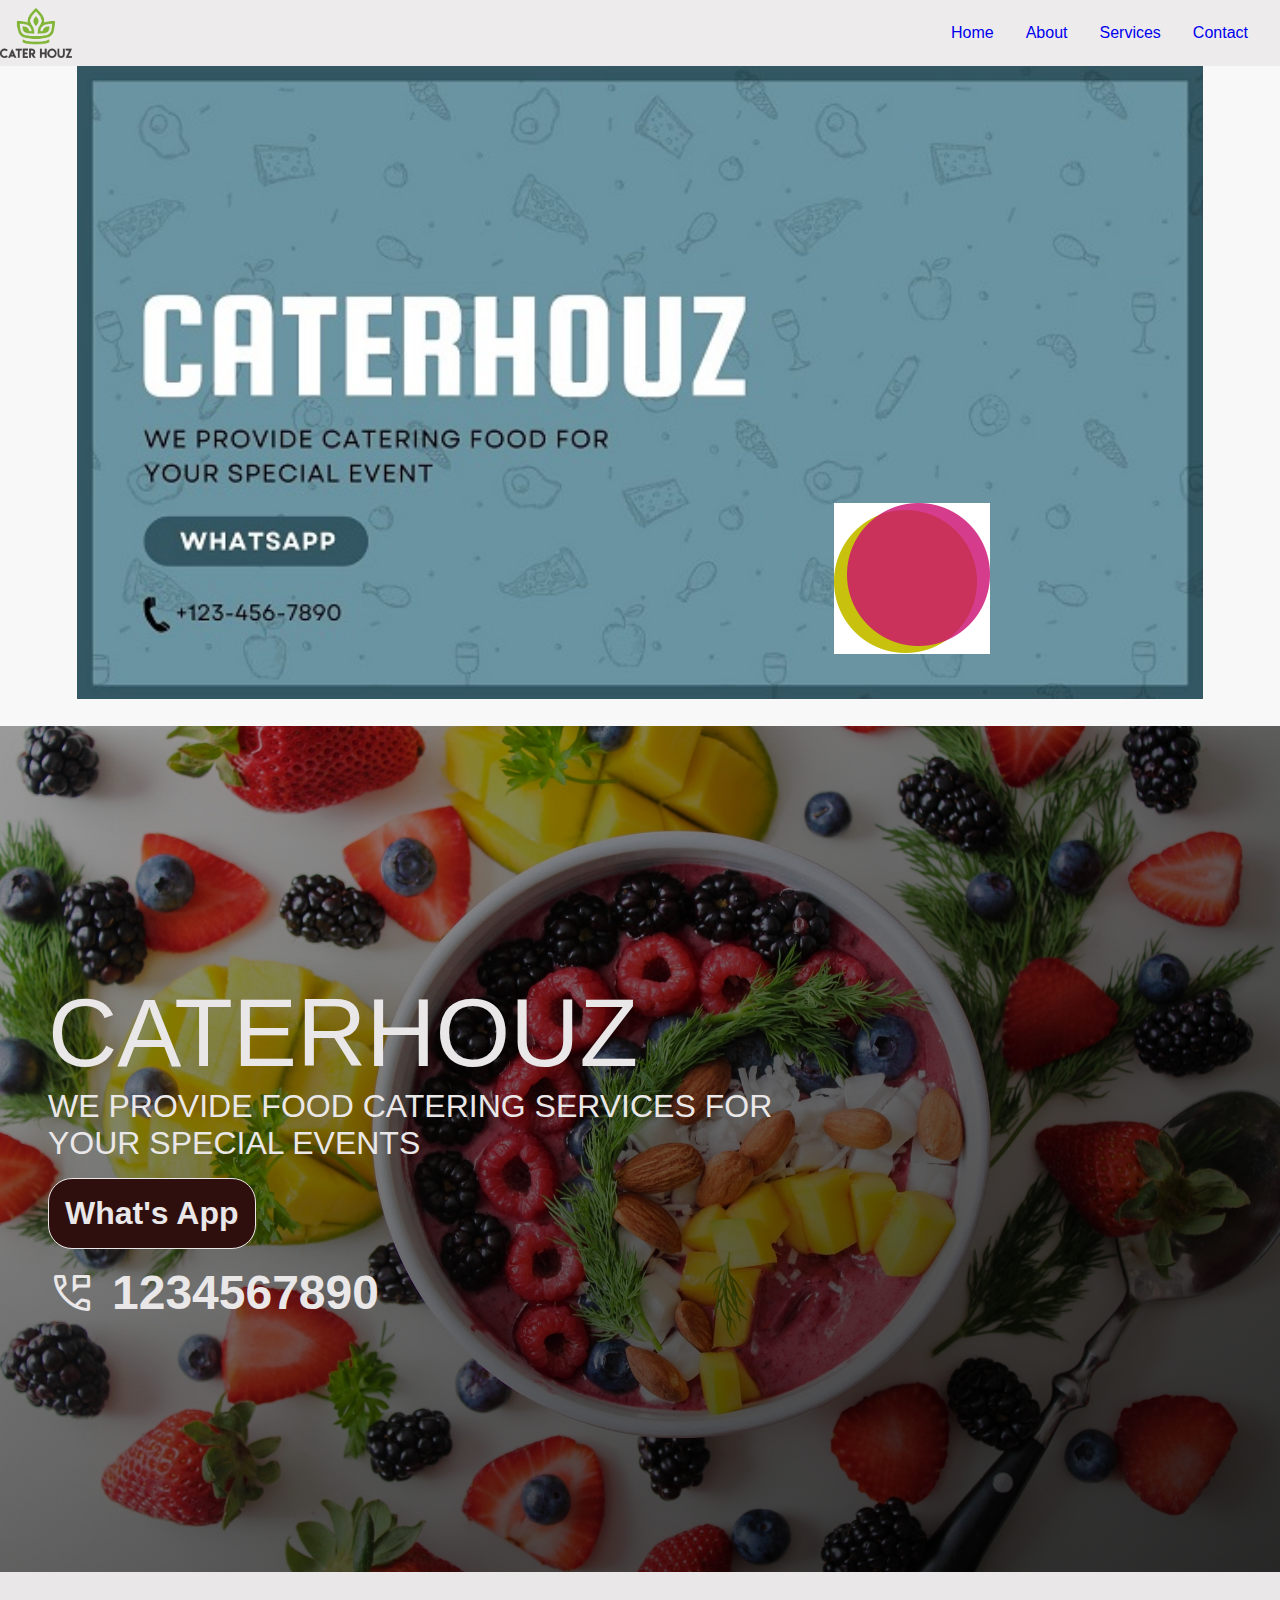
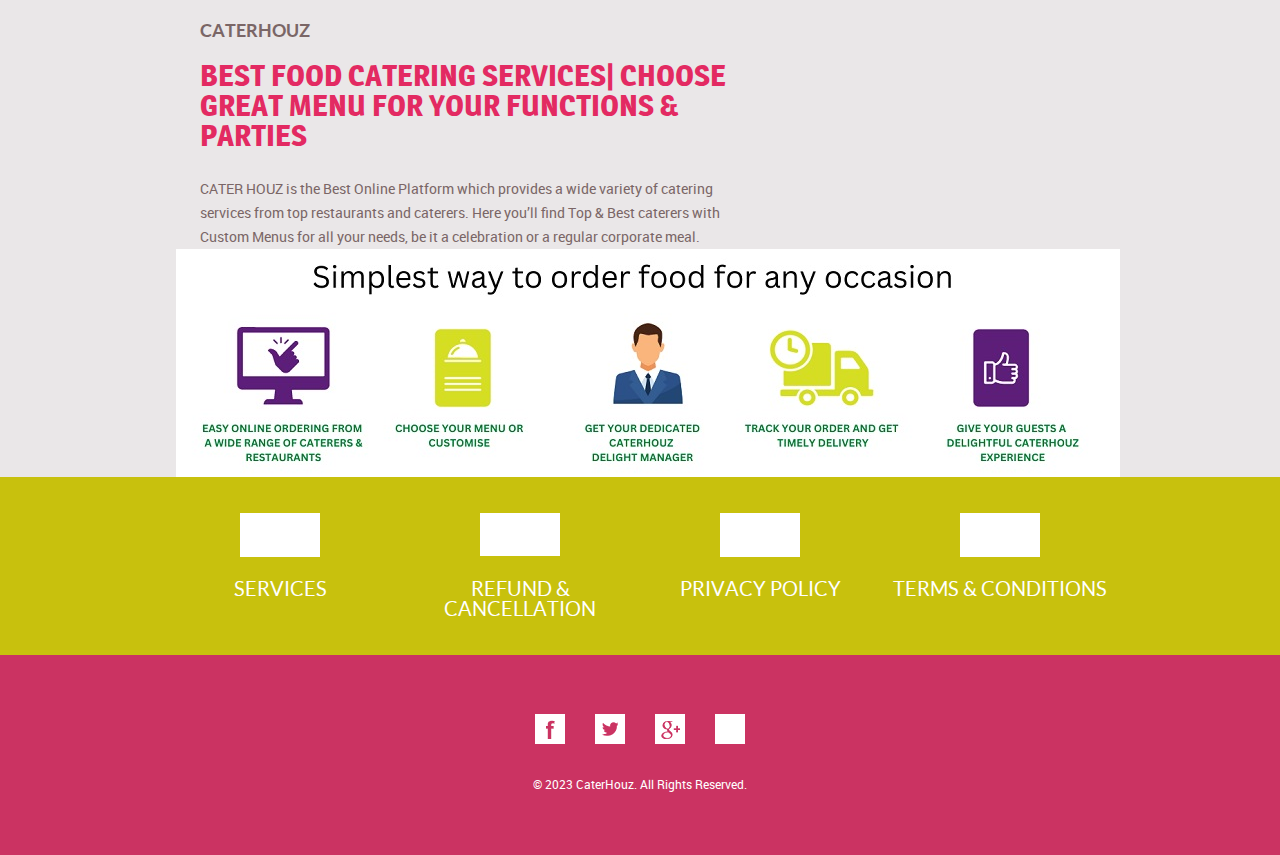
==== index.html @ b9cf1e54 "CaterHouz init" ====
<!doctype html>

<html>

<head>
	<meta charset="UTF-8">
	<meta name="viewport" content="width=device-width, initial-scale=1.0">
	<title>CaterHouz</title>
	<link rel="stylesheet" href="css/style.css" type="text/css">
	<link rel="stylesheet" type="text/css" href="css/mobile.css">
	<script src="js/mobile.js" type="text/javascript"></script>
	<link rel="stylesheet"
		href="https://fonts.googleapis.com/css2?family=Material+Symbols+Outlined:opsz,wght,FILL,GRAD@48,400,0,0" />
</head>

<body>
	<div id="page">
		<div id="header">
			<a href="index.html" class="logo"><img src="images/LogoNew.png" alt=""></a>
			<ul id="navigation">
				<li class="selected">
					<a href="index.html">Home</a>
				</li>
				<li>
					<a href="about.html">About</a>
				</li>
				<li>
					<a href="product.html">Services</a>
				</li>
				<li>
					<a href="contact.html">Contact</a>
				</li>
			</ul>
		</div>
		<div id="body" class="home">
			<div class="header">
				<img src="images/bg-home.jpg" alt="">
				<div>
					<a href="product.html"></a>
				</div>
			</div>
			<div class="hero_div">
				<!-- <img src="images/bgHomeNew.jpg" alt=""> -->
				<div class="hero_div-content">
					<h1 class="hero_text">CaterHouz</h1>
					<h3 class="hero_sub_text">We provide food catering services for your special events</h3>

					<div class="hero_page_contact_details">
						<h1 class="hero_page_contact_heading">What's App</h1>
						<h1 class="hero_page_contact_number"><span class="material-symbols-outlined msg_icon">
								perm_phone_msg
							</span>1234567890</h1>
					</div>
				</div>

			</div>
			<div class="body">
				<div>
					<div>
						<h1>CATERHOUZ</h1>
						<h2>BEST FOOD CATERING SERVICES| CHOOSE GREAT MENU FOR YOUR FUNCTIONS &
							PARTIES</h2>
						<p>CATER HOUZ is the Best Online Platform which provides a wide variety of catering services
							from top restaurants and caterers. Here you’ll find Top & Best caterers with Custom Menus
							for all your needs, be it a celebration or a regular corporate meal.</p>
					</div>
					<img src="images/yogurt.jpg" alt="">
				</div>
			</div>
			<div class="footer">
				<div>
					<ul>
						<li>
							<a href="product.html" class="product"></a>
							<h1>Services</h1>
						</li>
						<li>
							<a href="refund.html" class="about"></a>
							<h1>Refund & Cancellation</h1>
						</li>
						<li>
							<a href="Privacy.html" class="flavor"></a>
							<h1>Privacy Policy</h1>
						</li>
						<li>
							<a href="terms.html" class="contact"></a>
							<h1>Terms & Conditions</h1>
						</li>
					</ul>
				</div>
			</div>
		</div>
		<div id="footer">
			<div>
				<div class="connect">
					<a href="http://freewebsitetemplates.com/go/facebook/" class="facebook">facebook</a>
					<a href="http://freewebsitetemplates.com/go/twitter/" class="twitter">twitter</a>
					<a href="http://freewebsitetemplates.com/go/googleplus/" class="googleplus">googleplus</a>
					<a href="http://pinterest.com/fwtemplates/" class="pinterest">pinterest</a>
				</div>
				<p>&copy; 2023 CaterHouz. All Rights Reserved.</p>
			</div>
		</div>
	</div>
</body>

</html>
---- css/style.css ----
/* Website template by freewebsitetemplates.com */


*,
::after,
::before {
	padding: 0;
	margin: 0;
}

html {
	font-family: sans-serif;
}

body {
	margin: 0;
	padding: 0;
	position: relative;
	width: auto;
}

body #page {
	margin: 0;
	overflow: hidden;
	padding: 0;
	width: auto;
}

a {
	text-decoration: none;
	outline: none;
}

a:active {
	background: none;
}

img {
	border: none;
}

/*-------------------------------------------FONTS---------------------------------------------*/
@font-face {
	font-family: 'roboto-regular-webfont';
	src: url('../fonts/roboto-regular-webfont.eot');
	src: url('../fonts/roboto-regular-webfont.woff') format('woff'), url('../fonts/roboto-regular-webfont.ttf') format('truetype'), url('../fonts/roboto-regular-webfont.svg') format('svg');
}

@font-face {
	font-family: 'quicksand-bold-webfont';
	src: url('../fonts/quicksand-bold-webfont.eot');
	src: url('../fonts/quicksand-bold-webfont.woff') format('woff'), url('../fonts/quicksand-bold-webfont.ttf') format('truetype'), url('../fonts/quicksand-bold-webfont.svg') format('svg');
}

@font-face {
	font-family: 'magra-bold-webfont';
	src: url('../fonts/magra-bold-webfont.eot');
	src: url('../fonts/magra-bold-webfont.woff') format('woff'), url('../fonts/magra-bold-webfont.ttf') format('truetype'), url('../fonts/magra-bold-webfont.svg') format('svg');
}

@font-face {
	font-family: 'lato-regular-webfont';
	src: url('../fonts/lato-regular-webfont.eot');
	src: url('../fonts/lato-regular-webfont.woff') format('woff'), url('../fonts/lato-regular-webfont.ttf') format('truetype'), url('../fonts/lato-regular-webfont.svg') format('svg');
}

@font-face {
	font-family: 'lato-bold-webfont';
	src: url('../fonts/lato-bold-webfont.eot');
	src: url('../fonts/lato-bold-webfont.woff') format('woff'), url('../fonts/lato-bold-webfont.ttf') format('truetype'), url('../fonts/lato-bold-webfont.svg') format('svg');
}

/*----------------------------------------header-styles---------------------------------------*/
#header {
	background-color: #eeebec;
	position: relative;
	width: 100%;
	height: 50px;
	padding: .5rem 0;
	display: flex;
	justify-content: space-between;
}

#navigation {
	display: flex;
	justify-content: flex-end;
	list-style: none;
	gap: 2rem;
	margin-right: 2rem;
	align-items: center;
}

#navigation a:hover {
	color: red;
}

.logo img {
	height: 100%;
}

.hero_div {
	height: 94vh;
	background-image: linear-gradient(to right bottom, rgb(0 0 0 / 32%), rgb(0 0 0 / 82%)), url(../images/bgHomeNew.jpg);
	background-position: top;
	background-size: cover;
	width: 100%;
	background-repeat: no-repeat;
	display: flex;
	flex-direction: column;
	justify-content: center;
}

.hero_div-content {
	padding-left: 3rem;
	color: #eae7e8;
}

.hero_text {
	font-size: 6rem;
	text-transform: uppercase;
	padding: 0;
	margin: 0;
	font-weight: 500;
}

.hero_sub_text {
	font-size: 2rem;
	text-transform: uppercase;
	font-weight: 200;
	padding: 0;
	margin: 0;
	max-width: 60vw;
}

.hero_page_contact_details {
	display: flex;
	gap: 1rem;
	margin-top: 1rem;
	flex-direction: column;
}

.hero_page_contact_heading {
	background-color: #2f0e0e;
	border: 1px solid;
	border-radius: 1.5rem;
	width: max-content;
	padding: 1rem;
}

.hero_page_contact_number {
	font-size: 3rem;
	display: flex;
	align-items: center;
	gap: 1rem;
}

.msg_icon {
	font-size: inherit !important;
}







/*----------------------------------------body-home-styles---------------------------------------*/
#body.home {
	margin: 0;
	overflow: hidden;
	padding: 0;
	position: relative;
	width: 100%;
}

#body.home div.header {
	background-color: #f8f8f8;
	margin: 0;
	max-width: none;
	overflow: hidden;
	padding: 0;
	width: 100%;
}

#body.home div.header img {
	display: block;
	left: 50%;
	margin: 0 auto 0 -563px;
	padding: 0;
	position: absolute;
	width: 1126px;
}

#body.home div.header div {
	margin: 0 auto;
	max-width: 960px;
	min-height: 660px;
	padding: 0;
	position: relative;
}

#body.home div.header div a {
	background: url(../images/icons.png) no-repeat 0 -128px;
	color: #FFFFFF;
	display: block;
	font-family: quicksand-bold-webfont;
	font-size: 24px;
	font-weight: normal;
	height: 99px;
	line-height: 24px;
	margin: 0;
	padding: 52px 0 0;
	position: absolute;
	right: 130px;
	text-align: center;
	text-transform: uppercase;
	top: 437px;
	width: 156px;
	z-index: 90;
}

#body.home div.body {
	background-color: #eae7e8;
	margin: 0;
	max-width: none;
	padding: 0;
	width: 100%;
}

#body.home div.body div {
	margin: 0 auto;
	max-width: 960px;
	overflow: hidden;
	padding: 0;
}

#body.home div.body div div {
	float: left;
	margin: 0;
	padding: 0 0 0 40px;
	width: 560px;
}

#body.home div.body div img {
	display: block;
	float: right;
	left: 0;
	margin: 0;
	padding: 0;
	position: relative;
	width: auto;
}

#body.home div.body div div h1 {
	color: #7A6666;
	display: block;
	font-family: lato-bold-webfont;
	font-size: 18px;
	font-weight: normal;
	line-height: 24px;
	margin: 0;
	padding: 47px 0 18px;
	text-align: left;
	text-transform: uppercase;
	width: 560px;
}

#body.home div.body div div h2 {
	color: #E32A62;
	display: block;
	font-family: magra-bold-webfont;
	font-size: 30px;
	font-weight: normal;
	line-height: 30px;
	margin: 0;
	padding: 0 0 26px;
	text-align: left;
	text-transform: none;
	width: 560px;
}

#body.home div.body div div p {
	color: #7a6666;
	display: block;
	font-family: roboto-regular-webfont;
	font-size: 14px;
	font-weight: normal;
	line-height: 24px;
	margin: 0;
	padding: 0;
	text-align: left;
	width: 560px;
}

#body.home div.body div div p a {
	color: #7a6666;
	display: block;
	font-family: roboto-regular-webfont;
	font-size: 14px;
	font-weight: normal;
	line-height: 24px;
	margin: 0;
	padding: 0;
	text-decoration: underline;
}

#body.home div.body div div p a:hover {
	color: #c8c10d;
}

#body.home div.footer {
	background-color: #c8c10d;
	margin: 0;
	max-width: none;
	padding: 0;
	width: 100%;
}

#body.home div.footer div {
	margin: 0 auto;
	max-width: 960px;
	padding: 0;
}

#body.home div.footer div ul {
	display: inline-block;
	list-style: none outside none;
	margin: 0;
	padding: 36px 0 32px;
	width: 100%;
}

#body.home div.footer div ul li {
	float: left;
	margin: 0 10px;
	padding: 0;
	width: 220px;
}

#body.home div.footer div ul li a {
	background: url(../images/icons.png) no-repeat;
	display: block;
	height: 44px;
	margin: 0 auto 22px;
	padding: 0;
	width: 80px;
}

#body.home div.footer div ul li a.product {
	background-position: 0 -372px;
}

#body.home div.footer div ul li a.about {
	background-position: 0 -418px;
}

#body.home div.footer div ul li a.flavor {
	background-position: 0 -280px;
}

#body.home div.footer div ul li a.contact {
	float: none;
	background-position: 0 -326px;
}

#body.home div.footer div ul li h1 {
	color: #ffffff;
	font-family: lato-regular-webfont;
	font-size: 20px;
	font-weight: normal;
	line-height: 20px;
	margin: 0;
	padding: 0;
	text-align: center;
	text-transform: uppercase;
}

/*----------------------------------------body-styles---------------------------------------*/
#body {
	margin: 0;
	overflow: hidden;
	padding: 0;
	position: relative;
	width: 100%;
}

#body div.header {
	background-color: #c8c10d;
	margin: 0 auto;
	max-width: none;
	overflow: hidden;
	padding: 0;
}

#body div.header div {
	margin: 0 auto;
	max-width: 960px;
	padding: 0;
}

#body div.header div h1 {
	color: #FFFFFF;
	font-family: lato-regular-webfont;
	font-size: 30px;
	font-weight: normal;
	line-height: 30px;
	margin: 0;
	padding: 28px 0 23px;
	text-align: center;
	text-transform: uppercase;
}

#body div.body {
	background-color: #ebebed;
	margin: 0;
	max-width: none;
	min-height: 249px;
	overflow: hidden;
	padding: 0;
	width: 100%;
}

#body div.body img {
	display: block;
	left: 50%;
	margin: 0 auto 0 -507px;
	padding: 0;
	position: absolute;
	width: 1014px;
}

#body div.footer {
	margin: 0 auto;
	max-width: 960px;
	overflow: hidden;
	padding: 40px 0 110px;
}

#body div.footer div.sidebar {
	background-color: #EFEDEE;
	float: left;
	margin: 0 10px 0 40px;
	padding: 36px 0 34px;
	width: 280px;
}

#body div.footer div.article {
	float: left;
	margin: 0;
	padding: 0 0 0 30px;
	width: 560px;
}

#body div.footer div.sidebar h1 {
	display: block;
	line-height: 48px;
	margin: 0 auto;
	padding: 0 0 50px;
	text-align: center;
	width: 193px;
}

#body div.footer div.sidebar p {
	display: block;
	line-height: 48px;
	margin: 0 auto;
	text-align: center;
	width: 169px;
}

#body div.footer div h1 {
	color: #CB3362;
	font-family: lato-regular-webfont;
	font-size: 24px;
	font-weight: normal;
	line-height: 24px;
	margin: 0;
	padding: 0 0 27px;
	text-align: left;
	text-transform: uppercase;
}

#body div.footer div p,
#body div.footer div span {
	color: #7A6666;
	font-family: roboto-regular-webfont;
	font-size: 14px;
	font-weight: normal;
	line-height: 24px;
	margin: 0;
	padding: 0 0 24px;
	text-align: left;
}

#body div.footer div span {
	display: block;
	margin: 0;
	padding: 0;
}

#body div.footer div p a {
	color: #7a6666;
	font-family: roboto-regular-webfont;
	font-size: 14px;
	font-weight: normal;
	line-height: 24px;
	margin: 0;
	padding: 0;
	text-decoration: underline;
}

#body div.footer div p a:hover,
#body div ul li p a:hover,
#body div.blog .featured ul li div p a:hover,
#body div.blog .sidebar p a:hover,
#body div.blog .featured p a:hover,
#body.contact div.body div div p a:hover {
	color: #c8c10d;
}



#body div ul {
	display: inline-block;
	list-style: none outside none;
	margin: 0;
	overflow: hidden;
	padding: 0 0 22px;
	width: 100%;
}

#body div ul li {
	float: left;
	margin: 0 10px;
	padding: 0;
	width: 220px;
}

#body div ul li h1 {
	color: #E32A62;
	font-family: magra-bold-webfont;
	font-size: 28px;
	font-weight: normal;
	line-height: 28px;
	margin: 0;
	padding: 87px 0 27px 30px;
	text-align: left;
	text-transform: capitalize;
}

#body div ul li p {
	color: #7A6666;
	font-family: roboto-regular-webfont;
	font-size: 14px;
	font-weight: normal;
	line-height: 24px;
	margin: 0;
	padding: 0 0 0 30px;
	text-align: left;
	width: 190px;
}

#body div ul li p a {
	color: #7a6666;
	font-family: roboto-regular-webfont;
	font-size: 14px;
	font-weight: normal;
	line-height: 24px;
	margin: 0;
	padding: 0;
	text-decoration: underline;
}

#body div ul li img {
	display: block;
	margin: 0 auto 15px;
	padding: 0;
	width: auto;
}

#body div ul li h2 {
	color: #e32a62;
	font-family: lato-regular-webfont;
	font-size: 20px;
	font-weight: normal;
	line-height: 24px;
	margin: 0;
	padding: 0;
	text-align: center;
	text-transform: uppercase;
}

#body div.blog {
	margin: 0 auto;
	max-width: 960px;
	overflow: hidden;
	padding: 98px 0 146px;
}

#body div.singlepost {
	margin: 0 auto;
	max-width: 960px;
	overflow: hidden;
	padding: 98px 0 99px;
}

#body div.blog .featured {
	float: left;
	margin: 0 10px;
	padding: 0;
	width: 620px;
}

#body div.singlepost .featured {
	float: left;
	margin: 0 10px;
	padding: 0;
	width: 620px;
}

#body div.blog .featured ul {
	display: inline-block;
	list-style: none;
	margin: 0;
	overflow: hidden;
	padding: 0;
	width: 100%;
}

#body div.blog .featured ul li:first-child {
	margin: 0 0 50px 0;
}

#body div.blog .featured ul li {
	background: url(../images/bg-border.gif) no-repeat bottom center;
	float: none;
	margin: 0 0 39px;
	overflow: hidden;
	padding: 0;
	width: auto;
}

#body div.blog .featured ul li img {
	float: left;
	margin: 2px 0 0;
	padding: 0 30px;
	width: auto;
}

#body div.blog .featured ul li div {
	float: left;
	margin: 0;
	padding: 0 0 36px 10px;
	width: 370px;
}

#body div.blog .featured ul li div h1 {
	color: #CB3362;
	font-family: lato-regular-webfont;
	font-size: 24px;
	font-weight: normal;
	line-height: 24px;
	margin: 0;
	padding: 0 0 3px;
	text-align: left;
	text-transform: uppercase;
}

#body div.blog .featured ul li div span {
	color: #7A6666;
	display: block;
	font-family: roboto-regular-webfont;
	font-size: 12px;
	font-weight: normal;
	line-height: 24px;
	margin: 0;
	padding: 0 0 24px;
	text-align: left;
	text-transform: none;
}

#body div.blog .featured ul li div p {
	color: #7a6666;
	font-family: roboto-regular-webfont;
	font-size: 14px;
	font-weight: normal;
	line-height: 24px;
	margin: 0;
	padding: 0 0 39px 0;
	text-align: left;
	width: 100%;
}

#body div.blog .featured ul li div p a {
	color: #7a6666;
	font-family: roboto-regular-webfont;
	font-size: 14px;
	font-weight: normal;
	line-height: 24px;
	margin: 0;
	padding: 0;
	text-decoration: underline;
}

#body div.blog .featured ul li div a.more {
	border: 2px solid #cbb5bc;
	color: #a5838e;
	display: block;
	font-family: lato-bold-webfont;
	font-size: 16px;
	font-weight: normal;
	height: 36px;
	line-height: 36px;
	margin: 0;
	padding: 0;
	text-align: center;
	text-transform: uppercase;
	width: 156px;
}

#body div.blog .featured ul li div a.more:hover {
	background-color: #c8c10d;
	border: none;
	color: #ffffff;
	height: 40px;
	line-height: 40px;
	width: 160px;
}

#body div.blog .featured a.load {
	border: 2px solid #cbb5bc;
	color: #a5838e;
	display: block;
	font-family: lato-bold-webfont;
	font-size: 16px;
	font-weight: normal;
	height: 36px;
	line-height: 36px;
	margin: 0 auto;
	padding: 0;
	text-align: center;
	text-transform: uppercase;
	width: 156px;
}

#body div.blog .featured a.load:hover {
	background-color: #cb3362;
	border: none;
	color: #ffffff;
	height: 40px;
	line-height: 40px;
	width: 160px;
}

#body div.blog .sidebar {
	background-color: #EFEDEE;
	float: left;
	margin: 0;
	padding: 0 0 71px;
	width: 280px;
}

#body div.singlepost .sidebar {
	background-color: #EFEDEE;
	float: left;
	margin: 0;
	padding: 0 0 71px;
	width: 280px;
}

#body div.blog .sidebar h1,
#body div.singlepost .sidebar h1 {
	color: #CB3362;
	font-family: magra-bold-webfont;
	font-size: 30px;
	font-weight: normal;
	line-height: 30px;
	margin: 0;
	padding: 42px 0 29px;
	text-align: center;
	text-transform: capitalize;
}

#body div.blog .sidebar img,
#body div.singlepost .sidebar img {
	display: block;
	margin: 0 auto;
	padding: 0;
	width: auto;
}

#body div.blog .sidebar h2,
#body div.singlepost .sidebar h2 {
	color: #CB3362;
	font-family: lato-regular-webfont;
	font-size: 24px;
	font-weight: normal;
	line-height: 24px;
	margin: 0;
	padding: 34px 0 3px;
	text-align: center;
	text-transform: uppercase;
}

#body div.blog .sidebar span,
#body div.singlepost .sidebar span {
	color: #7A6666;
	display: block;
	font-family: roboto-regular-webfont;
	font-size: 12px;
	font-weight: normal;
	line-height: 24px;
	margin: 0;
	padding: 0 0 24px;
	text-align: center;
	text-transform: none;
}

#body div.blog .sidebar p,
#body div.singlepost .sidebar p {
	color: #7A6666;
	display: block;
	font-family: roboto-regular-webfont;
	font-size: 14px;
	font-weight: normal;
	line-height: 24px;
	margin: 0 auto;
	padding: 0 0 64px;
	text-align: center;
	text-transform: none;
	width: 200px;
}

#body div.blog .sidebar p a,
#body div.singlepost .sidebar p a {
	color: #7a6666;
	font-family: roboto-regular-webfont;
	font-size: 14px;
	font-weight: normal;
	line-height: 24px;
	margin: 0;
	padding: 0;
	text-decoration: underline;
}

#body div.blog .sidebar a.more,
#body div.singlepost .sidebar a.more {
	border: 2px solid #d3c2c7;
	color: #a5838e;
	display: block;
	font-family: lato-bold-webfont;
	font-size: 16px;
	font-weight: normal;
	height: 36px;
	line-height: 36px;
	margin: 0 auto;
	padding: 0;
	text-align: center;
	text-transform: uppercase;
	width: 156px;
}

#body div.blog .sidebar a.more:hover,
#body div.singlepost .sidebar a.more:hover {
	background-color: #c8c10d;
	border: none;
	color: #ffffff;
	height: 40px;
	line-height: 40px;
	width: 160px;
}

#body div.singlepost .featured img {
	display: block;
	margin: 0;
	padding: 1px 0 0 30px;
	width: auto;
}

#body div.singlepost .featured h1 {
	color: #CB3362;
	font-family: lato-regular-webfont;
	font-size: 24px;
	font-weight: normal;
	line-height: 24px;
	margin: 0;
	padding: 40px 0 4px 30px;
	text-align: left;
	text-transform: uppercase;
}

#body div.singlepost .featured span {
	color: #7A6666;
	display: block;
	font-family: Arial;
	font-size: 12px;
	font-weight: normal;
	line-height: 24px;
	margin: 0;
	padding: 0 0 23px 30px;
	text-align: left;
	text-transform: none;
}

#body div.singlepost .featured p {
	color: #7A6666;
	font-family: Arial;
	font-size: 14px;
	font-weight: normal;
	line-height: 24px;
	margin: 0;
	padding: 0 0 24px 30px;
	text-align: left;
}

#body div.singlepost .featured p a {
	color: #7a6666;
	font-family: Arial;
	font-size: 14px;
	font-weight: normal;
	line-height: 24px;
	margin: 0;
	padding: 0;
	text-decoration: underline;
}

#body div.singlepost .featured a.load {
	border: 2px solid #CBB5BC;
	color: #A5838E;
	display: block;
	font-family: lato-bold-webfont;
	font-size: 16px;
	font-weight: normal;
	height: 36px;
	line-height: 36px;
	margin: 63px auto 0;
	padding: 0;
	text-align: center;
	text-transform: uppercase;
	width: 156px;
}

#body div.singlepost .featured a.load:hover {
	background-color: #c8c10d;
	border: none;
	color: #ffffff;
	height: 40px;
	line-height: 40px;
	width: 160px;
}

#body.contact div.body {
	background: url(../images/map.jpg) no-repeat center top #b5aaad;
	margin: 0;
	max-width: none;
	padding: 0;
	width: 100%;
}

#body.contact div.body div {
	margin: 0 auto;
	max-width: 960px;
	overflow: hidden;
	padding: 39px 0 0;
}

#body.contact div.body div div {
	background: url(../images/bg-transparent.png) repeat;
	margin: 0 auto;
	overflow: hidden;
	padding: 30px 0 35px 133px;
	width: 747px;
}

#body.contact div.body div div img {
	float: left;
	left: auto;
	margin: 0 38px 0 0;
	padding: 0;
	position: relative;
	width: auto;
}

#body.contact div.body div div h1 {
	color: #CB3362;
	float: left;
	font-family: lato-regular-webfont;
	font-size: 24px;
	font-weight: normal;
	line-height: 24px;
	margin: 0;
	padding: 15px 0 4px;
	text-align: left;
	text-transform: uppercase;
	width: 510px;
}

#body.contact div.body div div p {
	color: #7a6666;
	float: left;
	font-family: roboto-regular-webfont;
	font-size: 14px;
	font-weight: normal;
	line-height: 24px;
	margin: 0;
	padding: 0;
	text-align: left;
	width: 510px;
}

#body.contact div.body div div p a {
	color: #7a6666;
	font-family: roboto-regular-webfont;
	font-size: 14px;
	font-weight: normal;
	line-height: 24px;
	margin: 0;
	padding: 0;
	text-decoration: underline;
}

#body div.footer .contact {
	float: left;
	margin: 0 10px 0 0;
	max-width: none;
	padding: 0 0 61px 40px;
	width: 590px;
}

#body div.footer .contact h1 {
	color: #CB3362;
	float: none;
	font-family: lato-regular-webfont;
	font-size: 24px;
	font-weight: normal;
	line-height: 24px;
	margin: 0;
	padding: 0 0 43px;
	text-align: left;
	text-transform: uppercase;
	width: auto;
}

#body div.footer .contact form {
	margin: 0;
	overflow: hidden;
	padding: 0;
	width: 560px;
}

#body div.footer .contact form input {
	background: none;
	border: 1px solid #B6ADB0;
	color: #7A6666;
	display: block;
	font-family: lato-regular-webfont;
	font-size: 14px;
	font-weight: normal;
	height: 38px;
	line-height: 38px;
	margin: 0 0 8px;
	padding: 0 0 0 10px;
	text-align: left;
	width: 548px;
}

#body div.footer .contact form textarea {
	background: none;
	border: 1px solid #B6ADB0;
	color: #7A6666;
	display: block;
	font-family: lato-regular-webfont;
	font-size: 14px;
	font-weight: normal;
	height: 270px;
	line-height: 24px;
	margin: 0 0 9px;
	overflow: auto;
	padding: 7px 0 0 10px;
	resize: none;
	text-align: left;
	width: 548px;
}

#body div.footer .contact form input#submit {
	background: none;
	border: 2px solid #c5abb4;
	color: #a5838e;
	cursor: pointer;
	display: block;
	font-family: lato-bold-webfont;
	font-size: 16px;
	font-weight: normal;
	height: 40px;
	line-height: 36px;
	margin: 0;
	padding: 0;
	text-align: center;
	text-transform: uppercase;
	width: 141px;
}

#body div.footer .contact form input#submit:hover {
	background-color: #c8c10d;
	border: none;
	height: 40px;
	width: 141px;
}

#body div.footer .section {
	background-color: #EFEDEE;
	float: left;
	margin: 0;
	max-width: none;
	padding: 0 0 35px;
	width: 280px;
}

#body div.footer .section h1 {
	color: #CB3362;
	display: block;
	font-family: lato-regular-webfont;
	font-size: 24px;
	font-weight: normal;
	line-height: 24px;
	margin: 0 auto;
	padding: 24px 0 27px;
	text-align: center;
	text-transform: uppercase;
	width: 202px;
}

#body div.footer .section p {
	color: #7A6666;
	display: block;
	font-family: roboto-regular-webfont;
	font-size: 14px;
	font-weight: normal;
	line-height: 24px;
	margin: 0 auto;
	padding: 0;
	text-align: center;
	width: 202px;
}

#body div.footer .section p a {}

#body div.footer .section p a:hover {}

/*----------------------------------------footer-styles---------------------------------------*/
#footer {
	background-color: #cb3362;
	margin: 0;
	padding: 0;
	width: 100%;
}

#footer div {
	margin: 0 auto;
	max-width: 960px;
	overflow: hidden;
	padding: 59px 0 13px;
}

#footer div p {
	color: #FFFFFF;
	display: block;
	font-family: roboto-regular-webfont;
	font-size: 12px;
	font-weight: normal;
	line-height: 15px;
	margin: 0;
	padding: 33px 0 50px;
	text-align: center;
	text-transform: none
}

#footer div .connect {
	display: block;
	height: 30px;
	margin: 0 auto;
	max-width: none;
	overflow: hidden;
	padding: 0;
	width: 240px;
}

#footer div .connect a {
	background: url(../images/icons.png) no-repeat;
	display: block;
	float: left;
	height: 30px;
	margin: 0 15px;
	padding: 0;
	text-indent: -99999px;
	width: 30px;
}

#footer div .connect a.facebook {
	background-position: 0 0;
}

#footer div .connect a.googleplus {
	background-position: 0 -32px;
}

#footer div .connect a.pinterest {
	background-position: 0 -64px;
}

#footer div .connect a.twitter {
	background-position: 0 -96px;
}
---- css/mobile.css ----
/* Website template by freewebsitetemplates.com */
@media only screen and (min-width : 320px) and (max-width : 568px) {
	html {
		-webkit-text-size-adjust: none;
	}
	img {
		max-width: 100%;
	}
	body #page {
		margin: 0;
		overflow: hidden;
		padding: 0;
		width: auto;
	}
	#header {
		width: 100%;
	}
	#header div {
		max-width: none;
		overflow: hidden;
		padding: 90px 0 13%;
		width: 100%;
	}
	#header div a.logo {
		display: block;
		float: none;
		height: auto;
		margin: 0 auto;
		padding: 0;
	}
	#header div a.logo img {
		display: block;
		margin: 0 auto;
		padding: 0;
		width: 50%;
	}
	#header span#mobile-navigation {
		background: transparent url(../images/mobile/mobile-menu.png) no-repeat;
		display: block;
		height: 50px;
		margin: 0;
		padding: 0 0 0 0;
		position: absolute;
		right: 6%;
		top: 20px;
		width: 50px;
		z-index: 999;
	}
	#header div > ul#navigation {
		background-image: none;
		background: rgba(121, 101, 102, 0.91);
		border: 1px solid #f8f8f8;
		border-radius: 0;
		display: none;
		height: auto;
		padding: 0;
		position: absolute;
		right: 6%;
		top: 70px;
		width: 88%;
		z-index: 1000;
	}
	#header div > ul#navigation > li {
		border-left: 0;
		border-top: 1px solid #f8f8f8;
		margin: 0;
		padding: 0;
		position: relative;
		text-align: left;
		width: 100%;
	}
	#header div > ul#navigation > li:first-child {
		border-top: 0;
	}
	#header div > ul#navigation > li:hover {
		background-color: transparent;
	}
	#header div ul#navigation li a {
		color: #f8f8f8;
		display: block;
		font-family: Arial;
		font-size: 1.125em;
		font-weight: normal;
		height: 3em;
		line-height: 3.125em;
		padding: 0 10px;
		text-align: left;
		text-shadow: none;
		width: auto;
	}
	#header .mobile-submenu {
		background: rgba(121, 101, 102, 0.91) url(../images/mobile/mobile-expand.png) no-repeat center;
		border-left: 1px solid #f8f8f8;
		display: inline-block;
		height: 3.4em;
		position: absolute;
		right: 0;
		top: 0;
		width: 50px;
		z-index: 0;
	}
	#header div ul#navigation li ul {
		background: none;
		border-top: 1px solid #f8f8f8;
		padding: 0;
		position: static;
		right: 0;
		text-align: left;
		width: 100%;
		z-index: 999;
	}
	#header div ul#navigation li ul, #header div ul#navigation li:hover ul {
		display: none;
	}
	#header div ul#navigation li {
		width: 100%;
		z-index: 40;
	}
	#header div ul#navigation li ul li {
		background: rgba(121, 101, 102, 0.91);
		border-top: 1px solid #f8f8f8;
		display: block;
		margin: 0;
		padding: 0;
		text-align: left;
		width: 100%;
	}
	#header div ul#navigation li ul li:first-child {
		border: none;
	}
	#header div ul#navigation li ul li a {
		background: rgba(121, 101, 103, 0.91);
		color: #f8f8f8;
		padding-left: 20px;
		text-align: left;
		width: auto;
	}
	#header div ul#navigation li:hover a, #header div ul#navigation li.selected a, #header div ul#navigation li:hover ul li a, #header div ul#navigation li:hover ul li a:hover, #header div ul#navigation li ul li.selected a {
		display: block;
	}
	#header div ul#navigation li.selected > a {
		background: rgba(204, 60, 104, 0.91);
		color: #f8f8f8;
	}
	#body {
		margin: 0;
		padding: 0;
		width: 100%;
	}
	#body.home {
		margin: 0;
		padding: 0;
		width: 100%;
	}
}
@media only screen and (max-width : 568px) and (orientation : landscape) {
	
}
	@media only screen and (max-width : 918px) {
	#body{
	}
	#body.home {
	}
	#body div.blog, #body div.singlepost {
		margin: 0;
		max-width: none;
		overflow: hidden;
		padding: 10% 0;
		width: 100%;
	}
	#body.home div.header div {
		margin: 0 auto;
		max-width: 960px;
		min-height: 470px;
		padding: 0;
		position: relative;
	}
	#body.home div.header img {
		display: block;
		height: 21%;
		left: 0;
		margin: 0 auto;
		padding: 0;
		position: absolute;
		width: 100%;
	}
	#body.home div.header div a {
		margin: 0 auto;
		padding: 52px 0 0;
		position: relative;
		right: 0;
		top: 292px;
	}
	#body.home div.body div, #body.home div.footer div {
		margin: 0 auto;
		max-width: none;
		width: 90%;
	}
	#body.home div.body div div {
		float: none;
		margin: 0 auto;
		padding: 0;
		width: 90%;
	}
	#body.home div.body div div h1, #body.home div.body div div h2, #body.home div.body div div p {
		width: 100%;
	}
	#body.home div.body div img {
		display: block;
		float: none;
		margin: 0 auto;
		padding: 0;
		position: inherit;
		width: 100%;
	}
	#body.home div.footer div ul li {
		float: none;
		margin: 0;
		padding: 0 0 8%;
		width: 100%;
	}
	#body.home div.footer div ul li a.contact {
		float: none;
	}
	#body div.body {
		min-height: 280px;
	}
	#body div.body img {
		display: block;
		height: 15%;
		left: 0;
		margin: 0 auto;
		padding: 0;
		position: absolute;
		width: 100%;
	}
	#body div.footer {
		margin: 0;
		max-width: none;
		overflow: hidden;
		padding: 0 0 0;
		width: 100%;
	}
	#body div.footer div.sidebar {
		float: none;
		margin: 10% auto 0;
		padding: 36px 0 34px;
		width: 90%;
	}
	#body div.footer div.article {
		float: none;
		margin: 0 auto;
		padding: 8% 0 0 0;
		width: 90%;
	}
	#body div ul {
		padding: 10% 0;
		width: 100%;
	}
	#body div ul li {
		float: none;
		margin: 0 auto;
		padding: 0;
		width: 90%;
	}
	#body div ul li h1, #body div ul li p {
		margin: 0;
		padding: 0;
		width: 100%;
	}
	#body div.blog .featured {
		float: none;
		margin: 0;
		padding: 0;
		width: 100%;
	}
	#body div.blog .sidebar {
		background-color: #EFEDEE;
		float: none;
		margin: 0;
		padding: 0 0 71px;
		width: 100%;
	}
	#body div.blog .featured ul li:first-child {
		margin: 10% auto;
	}
	#body div.blog .featured ul li {
		background: none;
		margin: 10% auto;
		width: 90%;
	}
	#body div.blog .featured ul li img {
		float: none;
		margin: 5% auto;
	}
	#body div.blog .featured ul li div {
		float: none;
		margin: 0;
		padding: 0;
		width: 100%;
	}
	#body div.singlepost .featured img, #body div.singlepost .featured h1, #body div.singlepost .featured span, #body div.singlepost .featured p {
		padding: 4% 0;
	}
	#body div.blog .featured a.load, #body div.singlepost .featured a.load {
		display: none;
	}
	#body div.blog .sidebar, #body div.singlepost .featured,  #body div.singlepost .sidebar {
		float: none;
		margin: 0 auto;
		padding: 0 0 35px;
		width: 90%;
	}
	#body.contact div.body div{
		padding: 4% 0;
		max-width: none;
		width: 100%;
	}
	#body.contact div.body div div{
		padding: 5% 0;
		width: 90%;
	}
	#body.contact div.body div div img{
		float: none;
		margin: 0 auto;
	}
	#body.contact div.body div div h1, #body.contact div.body div div p{
		padding: 0 0 0 4%;
		width: 96%;
	}
	#footer div {
		margin: 0 auto;
		width: 90%;
	}
	#body div.footer .contact {
		float: none;
		margin: 0 auto;
		max-width: none;
		padding: 4% 0;
		width: 90%;
	}
	#body div.footer .contact form {
		margin: 0;
		overflow: hidden;
		padding: 0;
		width: 100%;
	}
	#body div.footer .contact form input, #body div.footer .contact form textarea {
		-webkit-appearance: none;
		border-radius: 0;
		margin: 0 auto 8px;
		width: 90%;
	}
	#body div.footer .contact form input#submit {
		-webkit-appearance: none;
		margin: 0 0 0 2%;
	}
	#body div.footer .section {
		background-color: #EFEDEE;
		float: none;
		margin: 0 auto 5%;
		max-width: none;
		padding: 0 0 35px;
		width: 90%;
	}
}
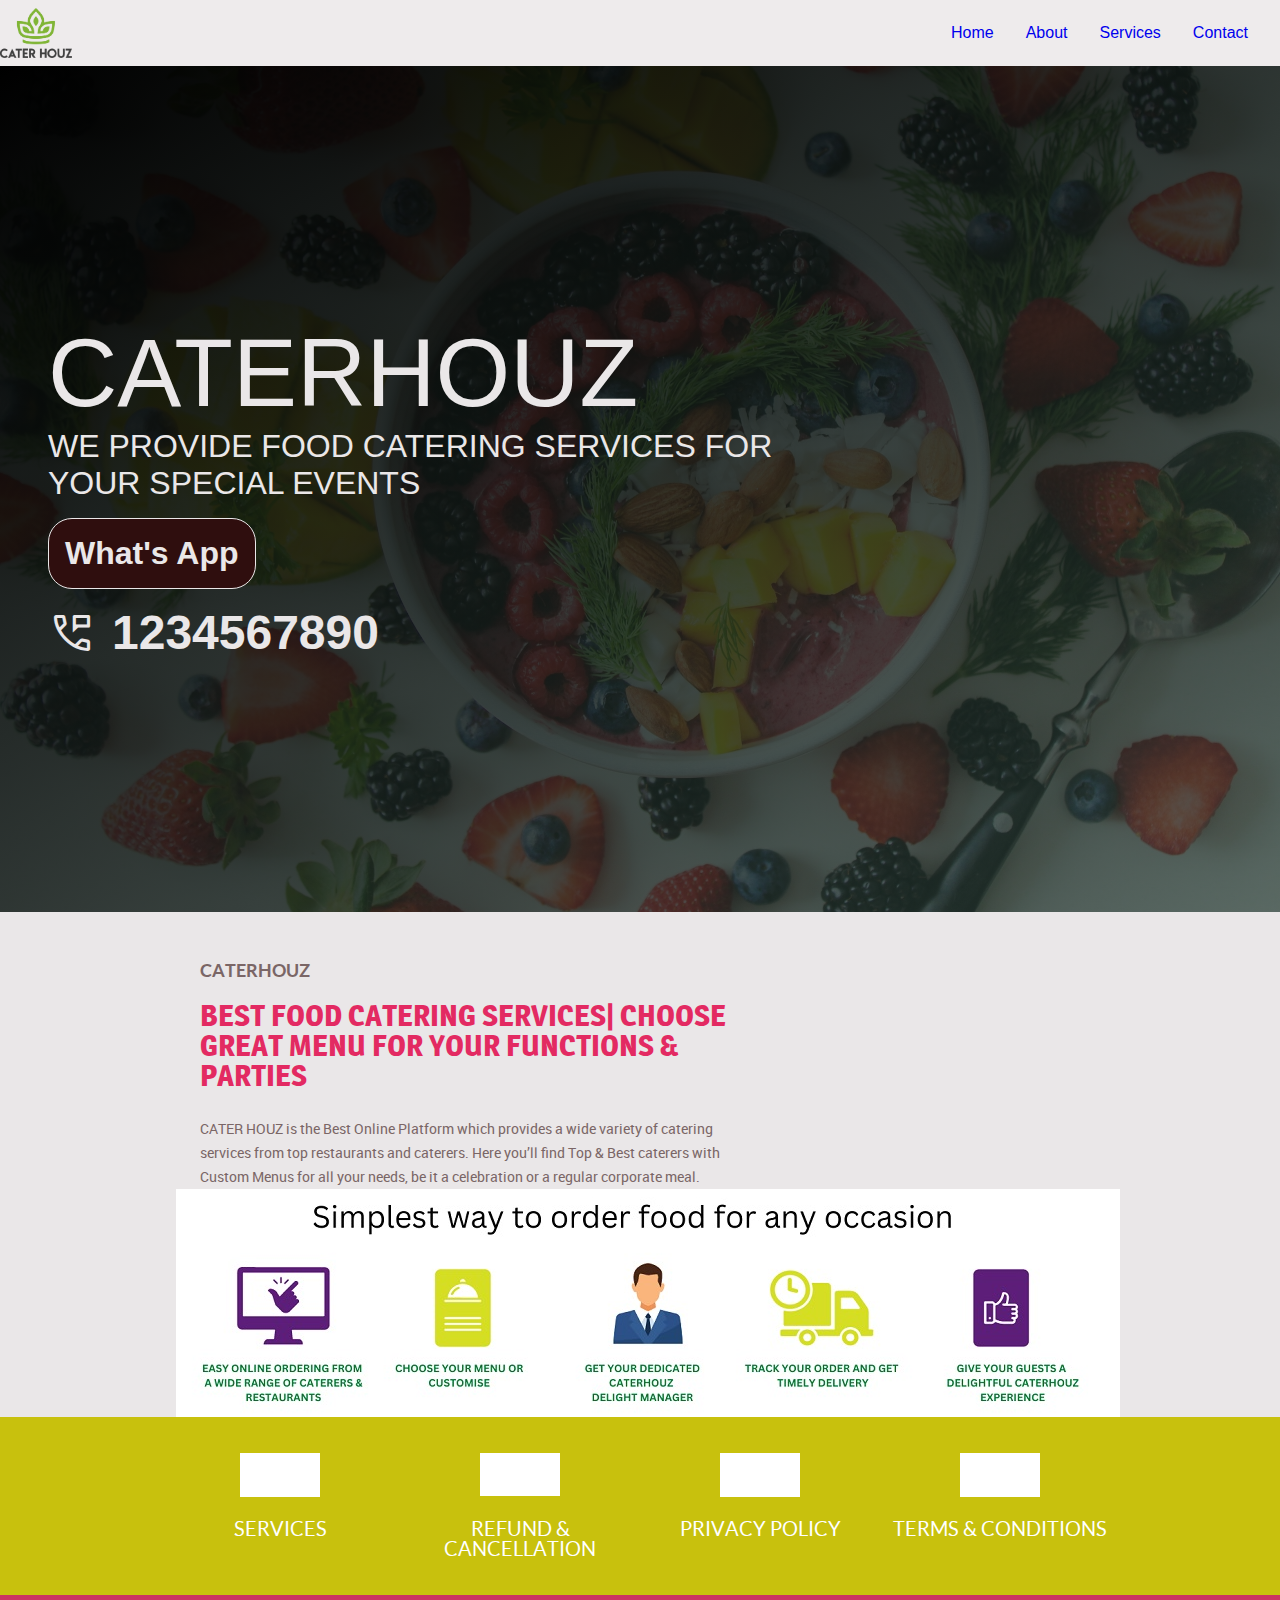
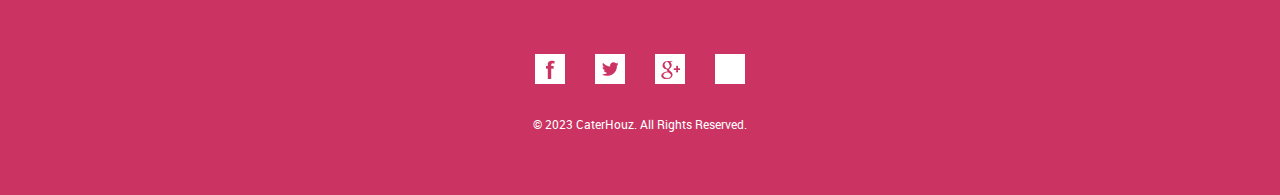
==== commit 36d6e592: "logo change" ====
--- a/index.html
+++ b/index.html
@@ -33,12 +33,12 @@
 			</ul>
 		</div>
 		<div id="body" class="home">
-			<div class="header">
+			<!-- <div class="header">
 				<img src="images/bg-home.jpg" alt="">
 				<div>
 					<a href="product.html"></a>
 				</div>
-			</div>
+			</div> -->
 			<div class="hero_div">
 				<!-- <img src="images/bgHomeNew.jpg" alt=""> -->
 				<div class="hero_div-content">
--- a/css/style.css
+++ b/css/style.css
@@ -100,7 +100,7 @@
 
 .hero_div {
 	height: 94vh;
-	background-image: linear-gradient(to right bottom, rgb(0 0 0 / 32%), rgb(0 0 0 / 82%)), url(../images/bgHomeNew.jpg);
+	background-image: linear-gradient(to right bottom, rgb(0 0 0), rgb(42 63 56 / 72%)), url(../images/bgHomeNew.jpg);
 	background-position: top;
 	background-size: cover;
 	width: 100%;
